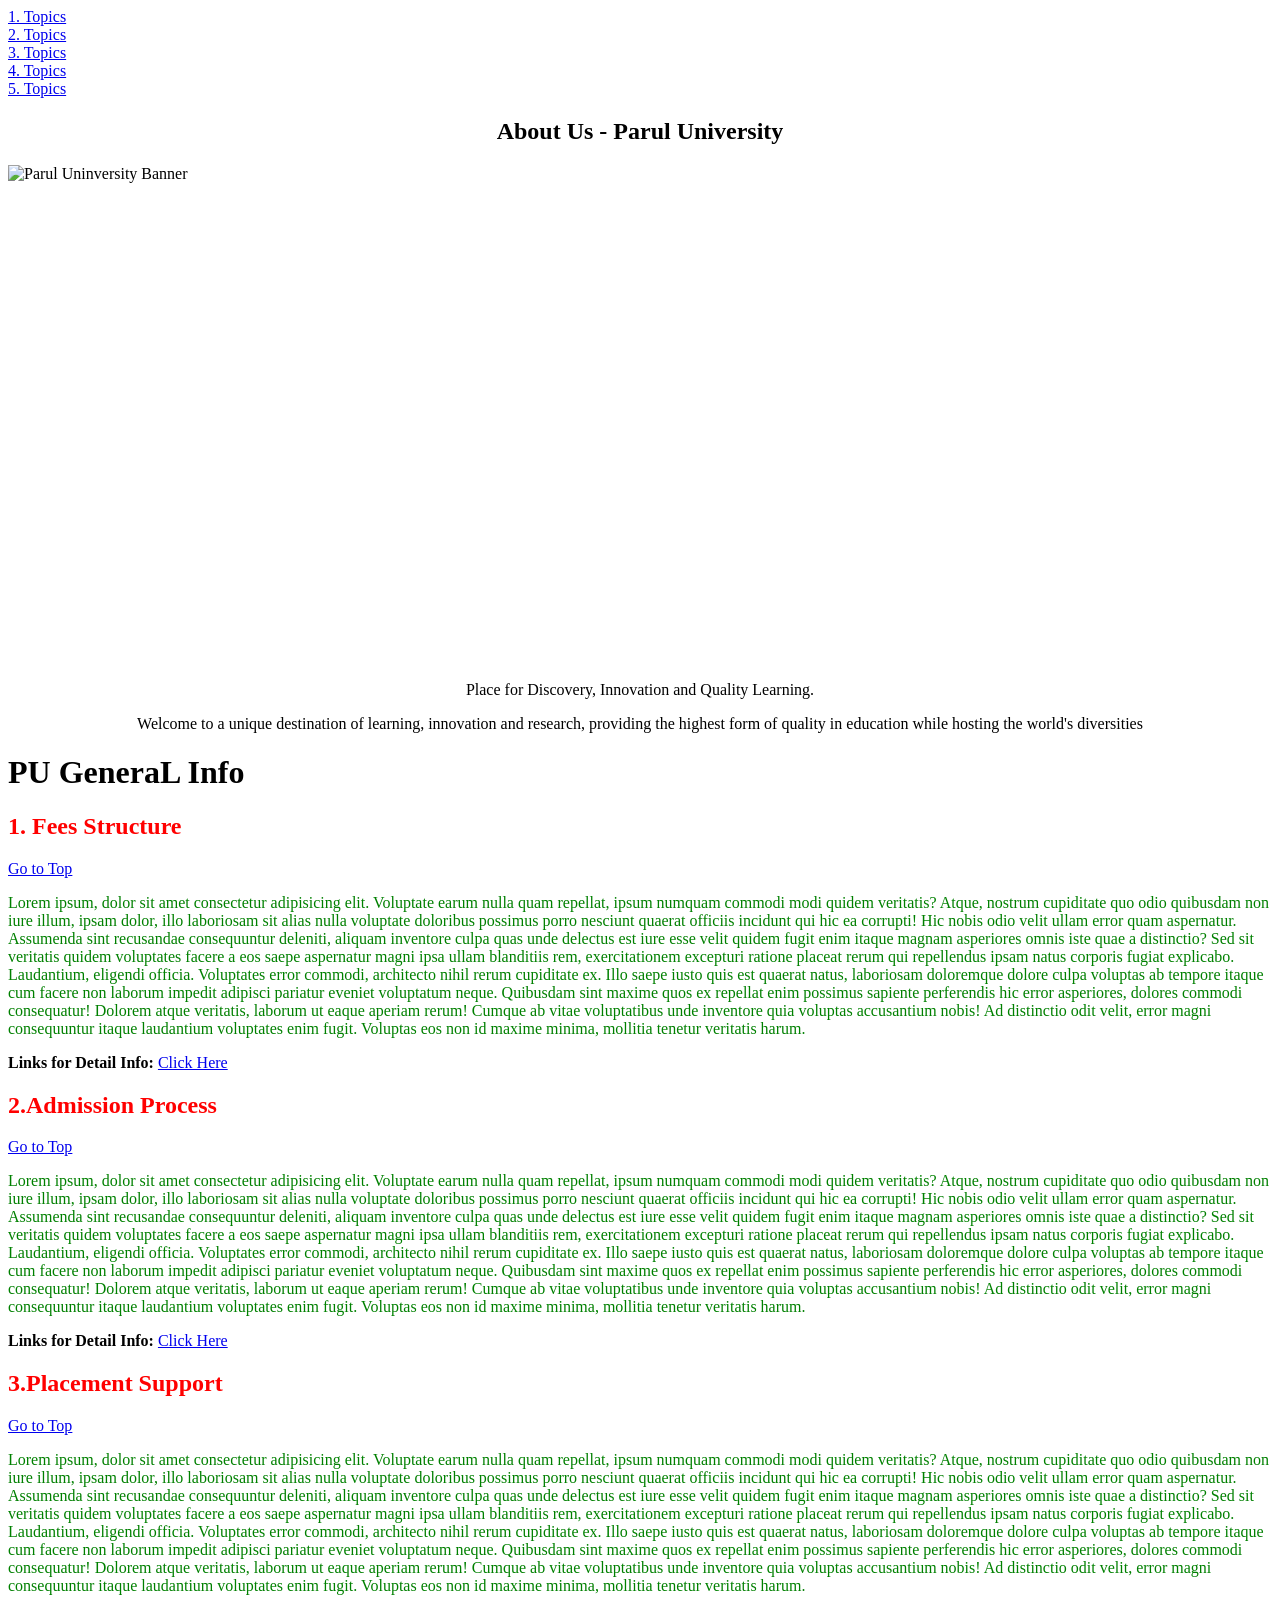
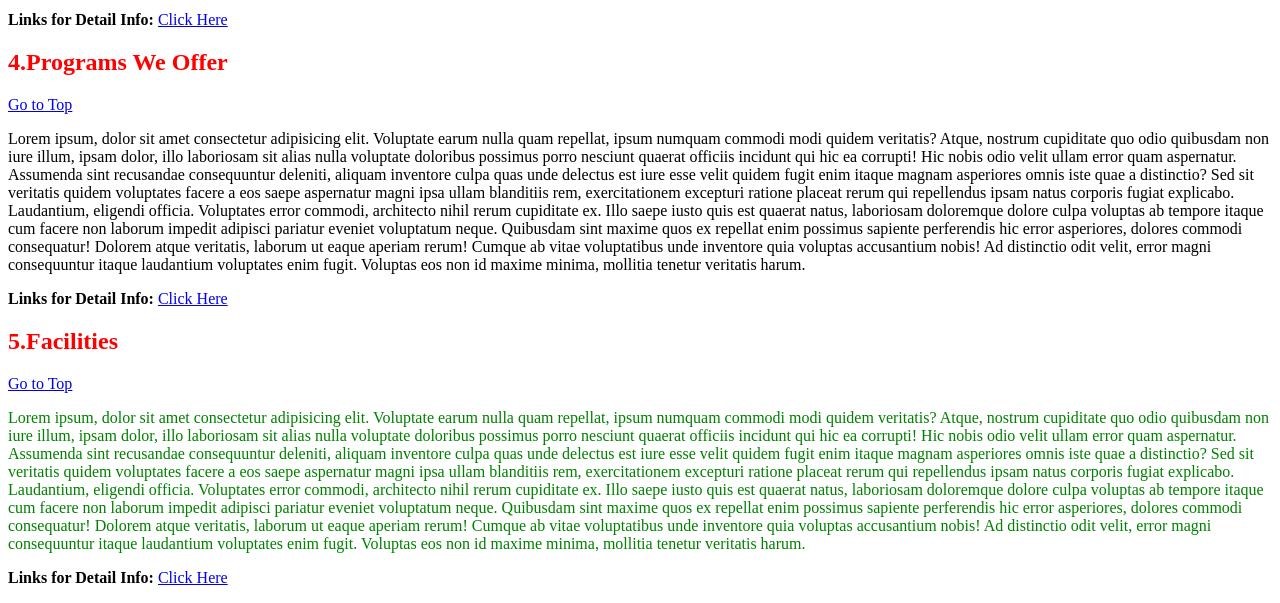
==== css/aboutUsExample.html @ f0d57059 "Add CSS selector examples" ====
<!doctype html>
<html lang="en">
  <head>
    <meta charset="UTF-8" />
    <meta name="viewport" content="width=device-width, initial-scale=1.0" />

    <!-- SEO (Search Engine Optimization) is the practice of improving your website’s content and structure to rank higher on search engines like Google -->

    <!-- Meta Data for SEO -START -->
    <meta name="description" content="About us page-  Parul University" />
    <meta name="keywords" content="PU, vadodra , Parul University," />
    <meta name="author" content="contact@paruluniversity.ac.in" />
    <title>About Us : Parul University</title>
    <!-- Meta Data for SEO -END -->

    <link
      rel="shortcut icon"
      href="https://i.pinimg.com/736x/35/4e/41/354e41b970004cac05cbe77bbc681ad8.jpg"
      type="image/x-icon"
    />
    <style>
      .centralized {
        text-align: center;
      }
      a:hover {
        color: red;
        background-color: green;
        text-decoration: none;
        font-family: Arial, Helvetica, sans-serif;
        font-weight: 900;
      }
    </style>
  </head>
  <body>
    <!-- Top Level Information -->

    <header id="navbar-top">
      <nav>
        <a href="#sub-heading-1">1. Topics</a> <br />
        <a href="#sub-heading-2">2. Topics</a> <br />
        <a href="#sub-heading-3">3. Topics</a> <br />
        <a href="#sub-heading-4">4. Topics</a> <br />
        <a href="#sub-heading-5">5. Topics</a> <br />
      </nav>
    </header>

    <main>
      <h2 class="centralized">About Us - Parul University</h2>

      <img
        src="https://www.paruluniversity.ac.in/wp-content/uploads/2025/07/Main-gate-wide-photo-EDITED-scaled-e1752558962381.jpg"
        alt="Parul Uninversity Banner"
        width="500px"
        height="500px"
        style="width: 100%; display: flex; justify-content: center"
      />
      <p class="centralized">
        Place for Discovery, Innovation and Quality Learning.
      </p>

      <p class="centralized">
        Welcome to a unique destination of learning, innovation and research,
        providing the highest form of quality in education while hosting the
        world's diversities
      </p>

      <!--PU Information - Details about the PU -->
      <div>
        <h1>PU GeneraL Info</h1>

        <div id="sub-heading-1">
          <h2 style="color: red;">1. Fees Structure</h2>
          <span><a href="#navbar-top">Go to Top</a></span>
          <p style="color: green;">
            Lorem ipsum, dolor sit amet consectetur adipisicing elit. Voluptate
            earum nulla quam repellat, ipsum numquam commodi modi quidem
            veritatis? Atque, nostrum cupiditate quo odio quibusdam non iure
            illum, ipsam dolor, illo laboriosam sit alias nulla voluptate
            doloribus possimus porro nesciunt quaerat officiis incidunt qui hic
            ea corrupti! Hic nobis odio velit ullam error quam aspernatur.
            Assumenda sint recusandae consequuntur deleniti, aliquam inventore
            culpa quas unde delectus est iure esse velit quidem fugit enim
            itaque magnam asperiores omnis iste quae a distinctio? Sed sit
            veritatis quidem voluptates facere a eos saepe aspernatur magni ipsa
            ullam blanditiis rem, exercitationem excepturi ratione placeat rerum
            qui repellendus ipsam natus corporis fugiat explicabo. Laudantium,
            eligendi officia. Voluptates error commodi, architecto nihil rerum
            cupiditate ex. Illo saepe iusto quis est quaerat natus, laboriosam
            doloremque dolore culpa voluptas ab tempore itaque cum facere non
            laborum impedit adipisci pariatur eveniet voluptatum neque.
            Quibusdam sint maxime quos ex repellat enim possimus sapiente
            perferendis hic error asperiores, dolores commodi consequatur!
            Dolorem atque veritatis, laborum ut eaque aperiam rerum! Cumque ab
            vitae voluptatibus unde inventore quia voluptas accusantium nobis!
            Ad distinctio odit velit, error magni consequuntur itaque laudantium
            voluptates enim fugit. Voluptas eos non id maxime minima, mollitia
            tenetur veritatis harum.
          </p>
          <p>
            <strong>Links for Detail Info:</strong>
            <a
              href="https://www.paruluniversity.ac.in/about-us/"
              target="_blank"
              >Click Here</a
            >
          </p>
        </div>

        <div id="sub-heading-2">
          <h2 style="color: red;">2.Admission Process</h2>
          <span><a href="#navbar-top">Go to Top</a></span>
          <p style="color: green;">
            Lorem ipsum, dolor sit amet consectetur adipisicing elit. Voluptate
            earum nulla quam repellat, ipsum numquam commodi modi quidem
            veritatis? Atque, nostrum cupiditate quo odio quibusdam non iure
            illum, ipsam dolor, illo laboriosam sit alias nulla voluptate
            doloribus possimus porro nesciunt quaerat officiis incidunt qui hic
            ea corrupti! Hic nobis odio velit ullam error quam aspernatur.
            Assumenda sint recusandae consequuntur deleniti, aliquam inventore
            culpa quas unde delectus est iure esse velit quidem fugit enim
            itaque magnam asperiores omnis iste quae a distinctio? Sed sit
            veritatis quidem voluptates facere a eos saepe aspernatur magni ipsa
            ullam blanditiis rem, exercitationem excepturi ratione placeat rerum
            qui repellendus ipsam natus corporis fugiat explicabo. Laudantium,
            eligendi officia. Voluptates error commodi, architecto nihil rerum
            cupiditate ex. Illo saepe iusto quis est quaerat natus, laboriosam
            doloremque dolore culpa voluptas ab tempore itaque cum facere non
            laborum impedit adipisci pariatur eveniet voluptatum neque.
            Quibusdam sint maxime quos ex repellat enim possimus sapiente
            perferendis hic error asperiores, dolores commodi consequatur!
            Dolorem atque veritatis, laborum ut eaque aperiam rerum! Cumque ab
            vitae voluptatibus unde inventore quia voluptas accusantium nobis!
            Ad distinctio odit velit, error magni consequuntur itaque laudantium
            voluptates enim fugit. Voluptas eos non id maxime minima, mollitia
            tenetur veritatis harum.
          </p>
          <p>
            <strong>Links for Detail Info:</strong>
            <a
              href="https://www.paruluniversity.ac.in/about-us/"
              target="_blank"
              >Click Here</a
            >
          </p>
        </div>

        <div id="sub-heading-3">
          <h2 style="color: red;">3.Placement Support</h2>
          <span><a href="#navbar-top">Go to Top</a></span>
          <p style="color: green;">
            Lorem ipsum, dolor sit amet consectetur adipisicing elit. Voluptate
            earum nulla quam repellat, ipsum numquam commodi modi quidem
            veritatis? Atque, nostrum cupiditate quo odio quibusdam non iure
            illum, ipsam dolor, illo laboriosam sit alias nulla voluptate
            doloribus possimus porro nesciunt quaerat officiis incidunt qui hic
            ea corrupti! Hic nobis odio velit ullam error quam aspernatur.
            Assumenda sint recusandae consequuntur deleniti, aliquam inventore
            culpa quas unde delectus est iure esse velit quidem fugit enim
            itaque magnam asperiores omnis iste quae a distinctio? Sed sit
            veritatis quidem voluptates facere a eos saepe aspernatur magni ipsa
            ullam blanditiis rem, exercitationem excepturi ratione placeat rerum
            qui repellendus ipsam natus corporis fugiat explicabo. Laudantium,
            eligendi officia. Voluptates error commodi, architecto nihil rerum
            cupiditate ex. Illo saepe iusto quis est quaerat natus, laboriosam
            doloremque dolore culpa voluptas ab tempore itaque cum facere non
            laborum impedit adipisci pariatur eveniet voluptatum neque.
            Quibusdam sint maxime quos ex repellat enim possimus sapiente
            perferendis hic error asperiores, dolores commodi consequatur!
            Dolorem atque veritatis, laborum ut eaque aperiam rerum! Cumque ab
            vitae voluptatibus unde inventore quia voluptas accusantium nobis!
            Ad distinctio odit velit, error magni consequuntur itaque laudantium
            voluptates enim fugit. Voluptas eos non id maxime minima, mollitia
            tenetur veritatis harum.
          </p>
          <p>
            <strong>Links for Detail Info:</strong>
            <a
              href="https://www.paruluniversity.ac.in/about-us/"
              target="_blank"
              >Click Here</a
            >
          </p>
        </div>

        <div id="sub-heading-4">
          <h2 style="color: red;">4.Programs We Offer</h2>
          <span><a href="#navbar-top">Go to Top</a></span>
          <p style="color: green;"></p>
            Lorem ipsum, dolor sit amet consectetur adipisicing elit. Voluptate
            earum nulla quam repellat, ipsum numquam commodi modi quidem
            veritatis? Atque, nostrum cupiditate quo odio quibusdam non iure
            illum, ipsam dolor, illo laboriosam sit alias nulla voluptate
            doloribus possimus porro nesciunt quaerat officiis incidunt qui hic
            ea corrupti! Hic nobis odio velit ullam error quam aspernatur.
            Assumenda sint recusandae consequuntur deleniti, aliquam inventore
            culpa quas unde delectus est iure esse velit quidem fugit enim
            itaque magnam asperiores omnis iste quae a distinctio? Sed sit
            veritatis quidem voluptates facere a eos saepe aspernatur magni ipsa
            ullam blanditiis rem, exercitationem excepturi ratione placeat rerum
            qui repellendus ipsam natus corporis fugiat explicabo. Laudantium,
            eligendi officia. Voluptates error commodi, architecto nihil rerum
            cupiditate ex. Illo saepe iusto quis est quaerat natus, laboriosam
            doloremque dolore culpa voluptas ab tempore itaque cum facere non
            laborum impedit adipisci pariatur eveniet voluptatum neque.
            Quibusdam sint maxime quos ex repellat enim possimus sapiente
            perferendis hic error asperiores, dolores commodi consequatur!
            Dolorem atque veritatis, laborum ut eaque aperiam rerum! Cumque ab
            vitae voluptatibus unde inventore quia voluptas accusantium nobis!
            Ad distinctio odit velit, error magni consequuntur itaque laudantium
            voluptates enim fugit. Voluptas eos non id maxime minima, mollitia
            tenetur veritatis harum.
          </p>
          <p>
            <strong>Links for Detail Info:</strong>
            <a
              href="https://www.paruluniversity.ac.in/about-us/"
              target="_blank"
              >Click Here</a
            >
          </p>
        </div>

        <div id="sub-heading-5">
          <h2 style="color: red;">5.Facilities</h2>
          <span><a href="#navbar-top">Go to Top</a></span>
          <p style="color: green;">
            Lorem ipsum, dolor sit amet consectetur adipisicing elit. Voluptate
            earum nulla quam repellat, ipsum numquam commodi modi quidem
            veritatis? Atque, nostrum cupiditate quo odio quibusdam non iure
            illum, ipsam dolor, illo laboriosam sit alias nulla voluptate
            doloribus possimus porro nesciunt quaerat officiis incidunt qui hic
            ea corrupti! Hic nobis odio velit ullam error quam aspernatur.
            Assumenda sint recusandae consequuntur deleniti, aliquam inventore
            culpa quas unde delectus est iure esse velit quidem fugit enim
            itaque magnam asperiores omnis iste quae a distinctio? Sed sit
            veritatis quidem voluptates facere a eos saepe aspernatur magni ipsa
            ullam blanditiis rem, exercitationem excepturi ratione placeat rerum
            qui repellendus ipsam natus corporis fugiat explicabo. Laudantium,
            eligendi officia. Voluptates error commodi, architecto nihil rerum
            cupiditate ex. Illo saepe iusto quis est quaerat natus, laboriosam
            doloremque dolore culpa voluptas ab tempore itaque cum facere non
            laborum impedit adipisci pariatur eveniet voluptatum neque.
            Quibusdam sint maxime quos ex repellat enim possimus sapiente
            perferendis hic error asperiores, dolores commodi consequatur!
            Dolorem atque veritatis, laborum ut eaque aperiam rerum! Cumque ab
            vitae voluptatibus unde inventore quia voluptas accusantium nobis!
            Ad distinctio odit velit, error magni consequuntur itaque laudantium
            voluptates enim fugit. Voluptas eos non id maxime minima, mollitia
            tenetur veritatis harum.
          </p>
          <p>
            <strong>Links for Detail Info:</strong>
            <a
              href="https://www.paruluniversity.ac.in/about-us/"
              target="_blank"
              >Click Here</a
            >
          </p>
        </div>
      </div>
    </main>

    <footer></footer>
  </body>
</html>
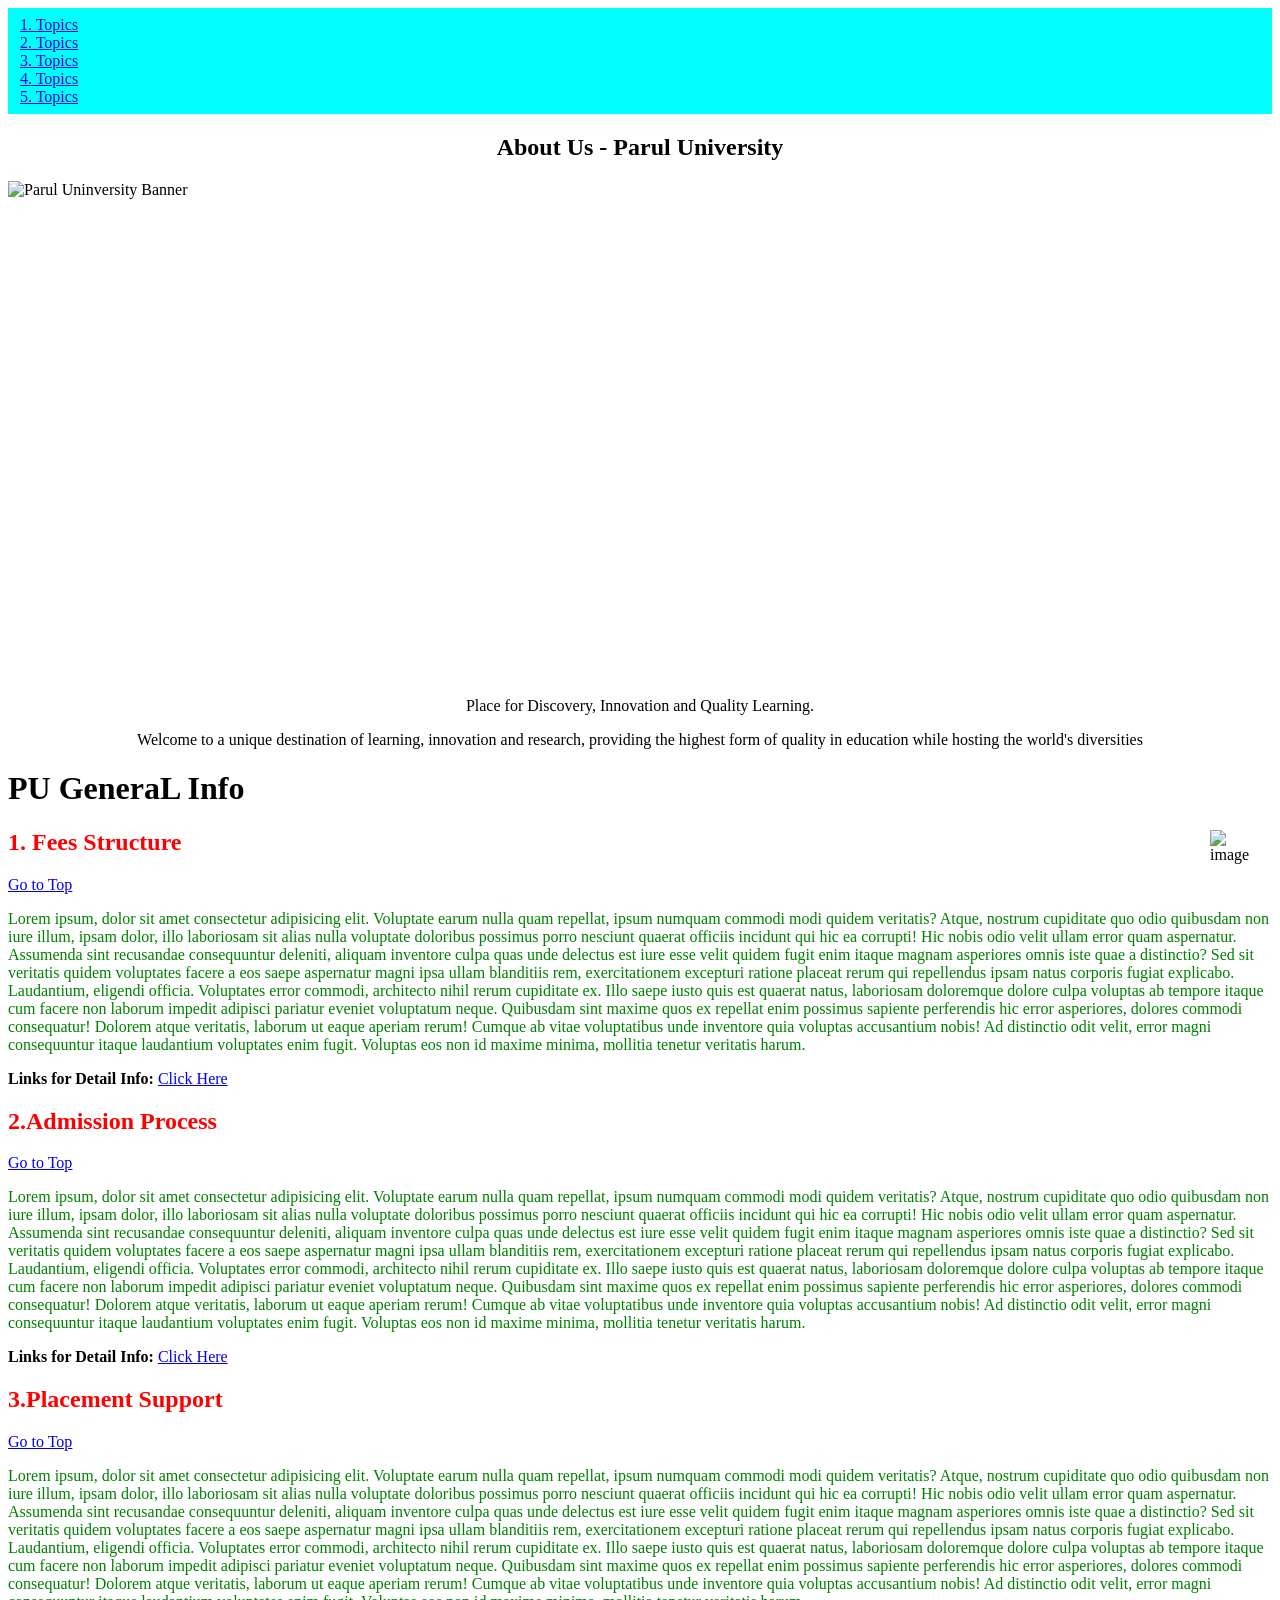
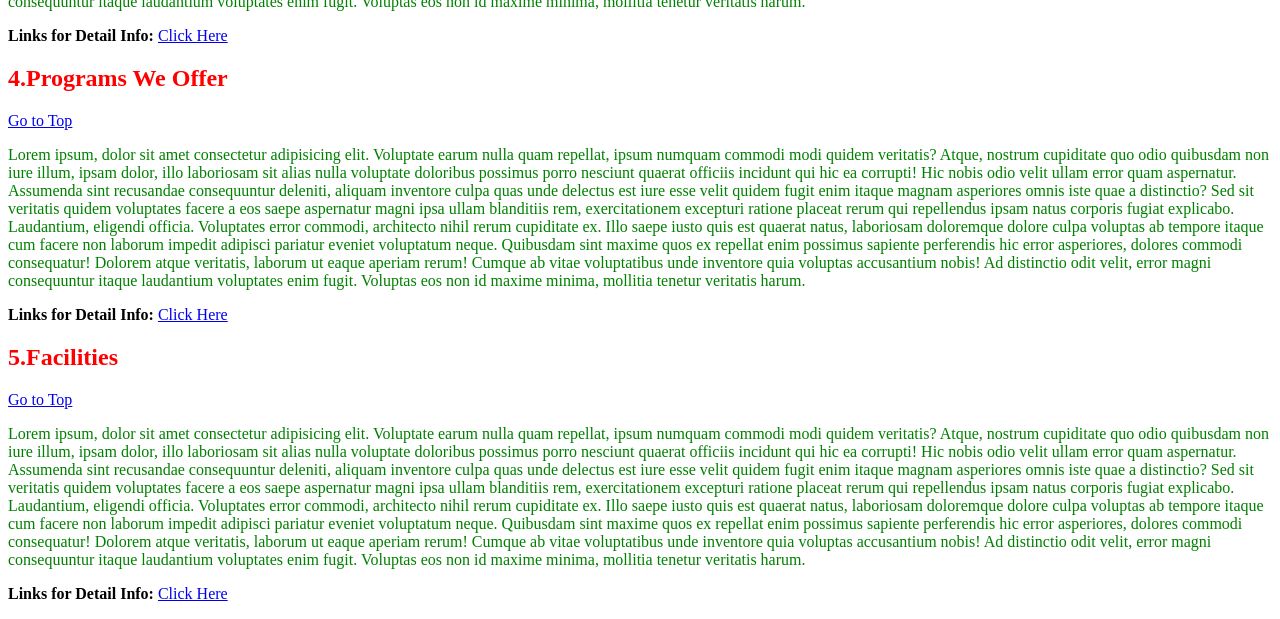
==== commit bc1c3886: "Portfolio" ====
--- a/css/aboutUsExample.html
+++ b/css/aboutUsExample.html
@@ -28,6 +28,21 @@
         text-decoration: none;
         font-family: Arial, Helvetica, sans-serif;
         font-weight: 900;
+      }
+
+      header#navbar-top {
+        position: -webkit-sticky;
+        position: sticky;
+        top: 0;
+        background: aqua;
+        padding: 8px 12px;
+      }
+      .image {
+        position: fixed;
+        right: 20px;
+        bottom: 20px;
+        width: 50px;
+        height: 50px;
       }
     </style>
   </head>
@@ -185,7 +200,7 @@
         <div id="sub-heading-4">
           <h2 style="color: red;">4.Programs We Offer</h2>
           <span><a href="#navbar-top">Go to Top</a></span>
-          <p style="color: green;"></p>
+          <p style="color: green;">
             Lorem ipsum, dolor sit amet consectetur adipisicing elit. Voluptate
             earum nulla quam repellat, ipsum numquam commodi modi quidem
             veritatis? Atque, nostrum cupiditate quo odio quibusdam non iure
@@ -261,5 +276,13 @@
     </main>
 
     <footer></footer>
+
+    <!-- Chatbot image -->
+    <img
+      src="https://img.magnific.com/free-vector/chatbot-chat-message-vectorart_78370-4104.jpg?semt=ais_hybrid&w=740&q=80"
+      alt="image"
+      class="image"
+      id="img"
+    />
   </body>
 </html>
